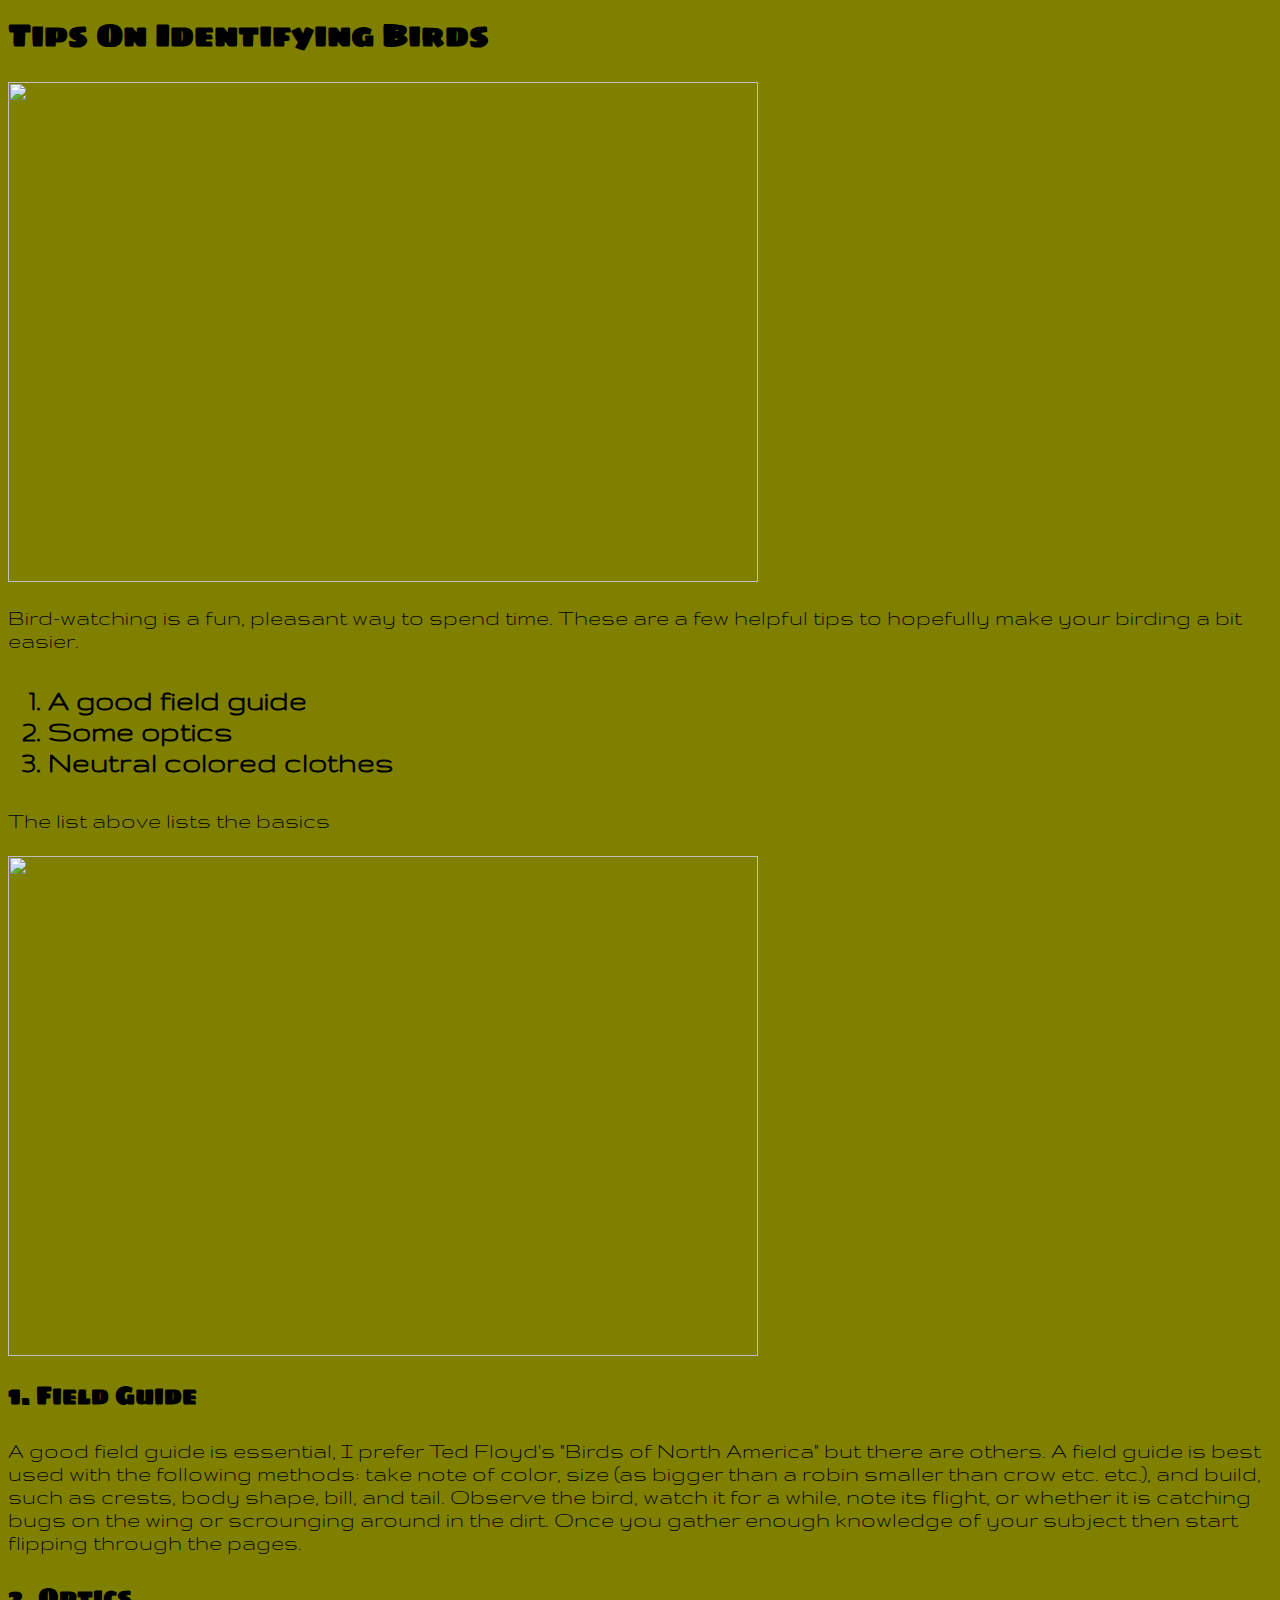
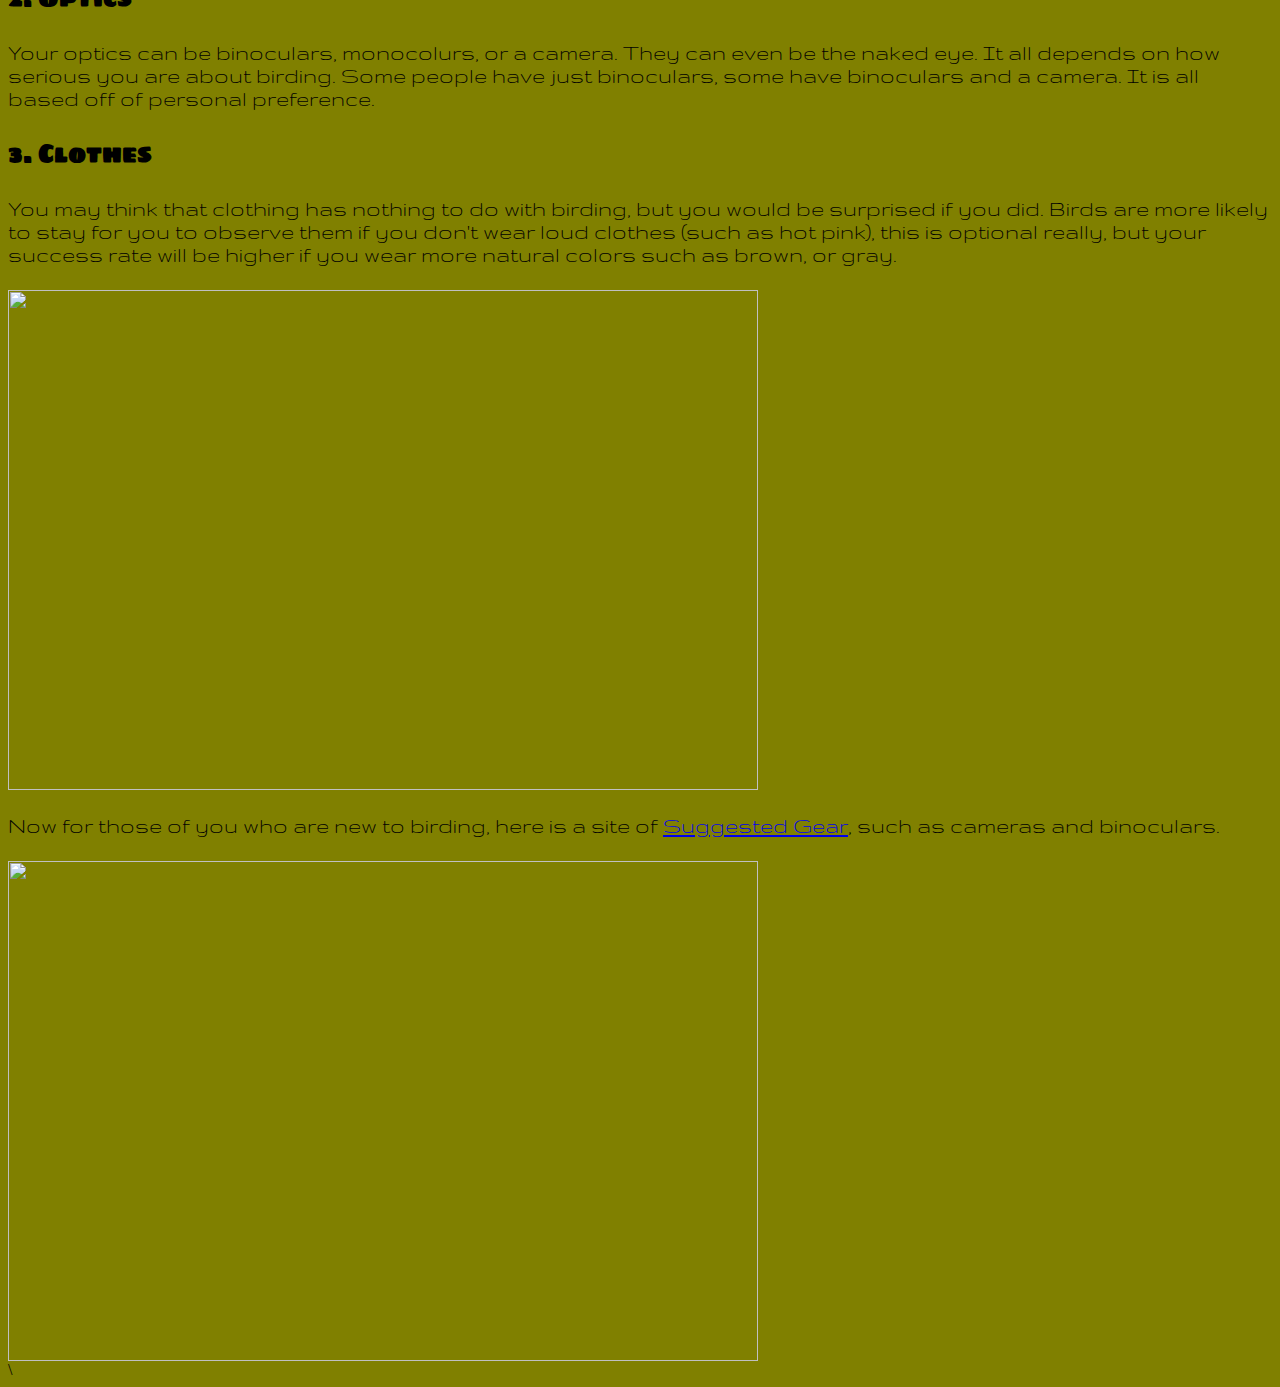
==== index.html @ 16d56406 "Create page." ====
<html>

  <head>

    <title>Identifying Birds:Homepage</title>
    <link href="./resources/style/style.css" type="text/css" rel="stylesheet"/>
    <link href="https://fonts.googleapis.com/css2?family=Sigmar+One&display=swap" rel="stylesheet">
     <link href="https://fonts.googleapis.com/css2?family=Gruppo&display=swap" rel="stylesheet">

  </head>

  <body>

    <header>

      <h1>Tips On Identifying Birds</h1>

    </header>

    <div id="firstSection">

      <img src="./resources/images/downywoodpecker1.png"width="750" height="500"/>

      <p>Bird-watching is a fun, pleasant way to spend time. These are a few
        helpful tips to hopefully make your birding a bit easier.</p>

    </div>

    <div id="secondSection">

      <ol>

        <li>A good field guide</li>
        <li>Some optics</li>
        <li>Neutral colored clothes</li>

      </ol>

    </div>

    <div id="thirdSection">

      <p>The list above lists the basics</p>

      <img src="./resources/images/songsparrow5.png"width="750" height="500"/>

    </div>

    <div id="fourthSection">

      <h2>1. Field Guide</h2>

    </div>

    <div id="fifthSection">

      <p>A good field guide is essential, I prefer Ted Floyd's "Birds of North America"
        but there are others. A field guide is best used with the following methods:
        take note of color, size (as bigger than a robin smaller than crow etc. etc.),
        and build, such as crests, body shape, bill, and tail. Observe the bird,
        watch it for a while, note its flight, or whether it is catching bugs
        on the wing or scrounging around in the dirt. Once you gather enough knowledge
        of your subject then start flipping through the pages.</p>

    </div>

    <div id="sixthSection">

      <h2>2. Optics</h2>

    </div>

    <div id="seventhSection">

      <p>Your optics can be binoculars, monocolurs, or a camera. They can even
        be the naked eye. It all depends on how serious you are about birding.
        Some people have just binoculars, some have binoculars and a camera. It
        is all based off of personal preference.</p>

    </div>

    <div id="eighthSection">

      <h2>3. Clothes</h2>

    </div>

    <div id="ninthSection">

      <p>You may think that clothing has nothing to do with birding, but you
        would be surprised if you did. Birds are more likely to stay for you to
        observe them if you don't wear loud clothes (such as hot pink), this is
        optional really, but your success rate will be higher if you wear more
        natural colors such as brown, or gray.</p>

    </div>

    <div id="tenthSection">

      <img src="./resources/images/cardinal2.png"width="750" height="500"/>

      <p>Now for those of you who are new to birding, here is a site of <a href="./pages/gear.html"target="_blank"> Suggested Gear</a>,
        such as cameras and binoculars.</p>

      <img src="./resources/images/americantreesparrow2.png"width="750" height="500"/>

    </div>

  </body>\

</html>
---- resources/style/style.css ----
*{
  background-color: olive;
}

header{
  font-family: 'Sigmar One', cursive;
}
#firstSection{
  font-family: 'Gruppo', cursive;
  font-size: 24;
}

#secondSection{
  font-family: 'Gruppo', cursive;
  font-size: 32;
  font-weight: bolder;
}

#thirdSection{
  font-family: 'Gruppo', cursive;
  font-size: 24;
}

#fourthSection{
  font-family: 'Sigmar One', cursive;
}

#fifthSection{
  font-family: 'Gruppo', cursive;
  font-size: 24;
}

#sixthSection{
  font-family: 'Sigmar One', cursive;
}

#seventhSection{
  font-family: 'Gruppo', cursive;
  font-size: 24;
}

#eighthSection{
  font-family: 'Sigmar One', cursive;
}

#ninthSection{
  font-family: 'Gruppo', cursive;
  font-size: 24;
}

#tenthSection{
  font-family: 'Gruppo', cursive;
  font-size: 24;
}
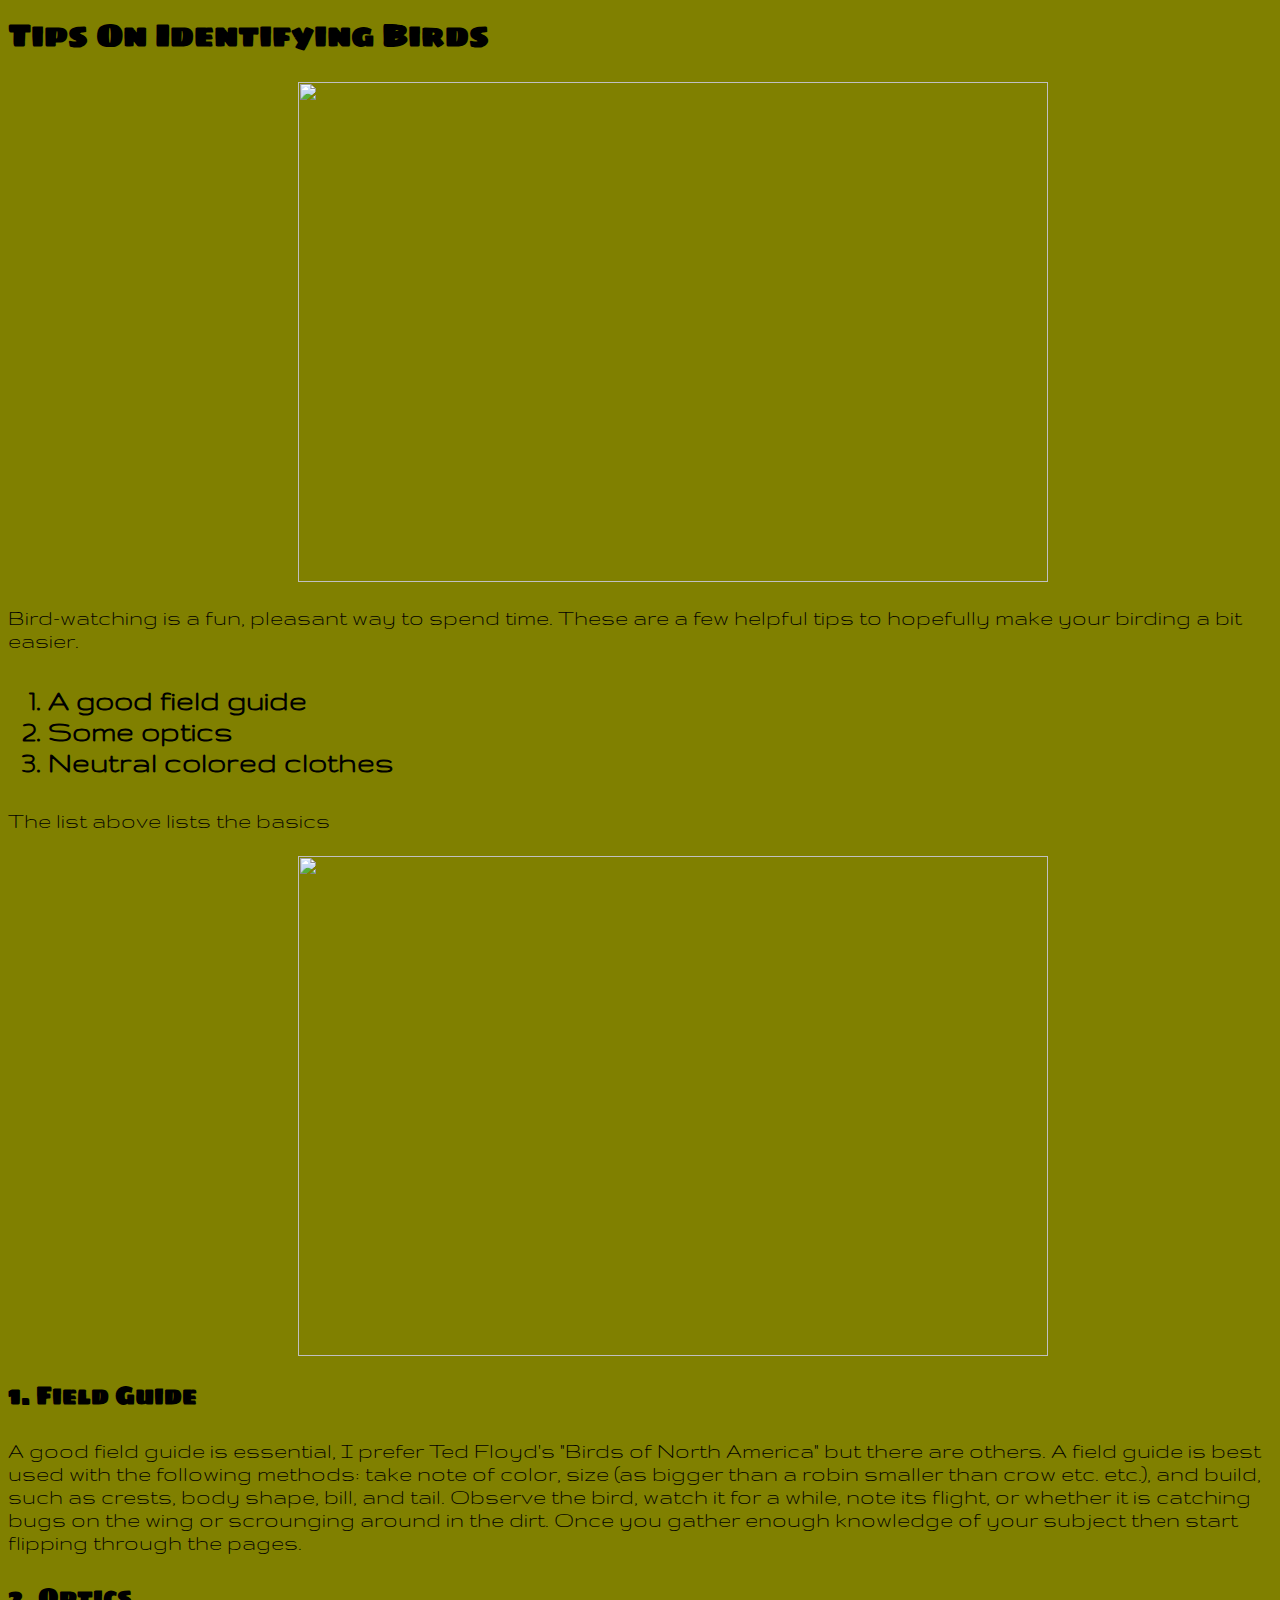
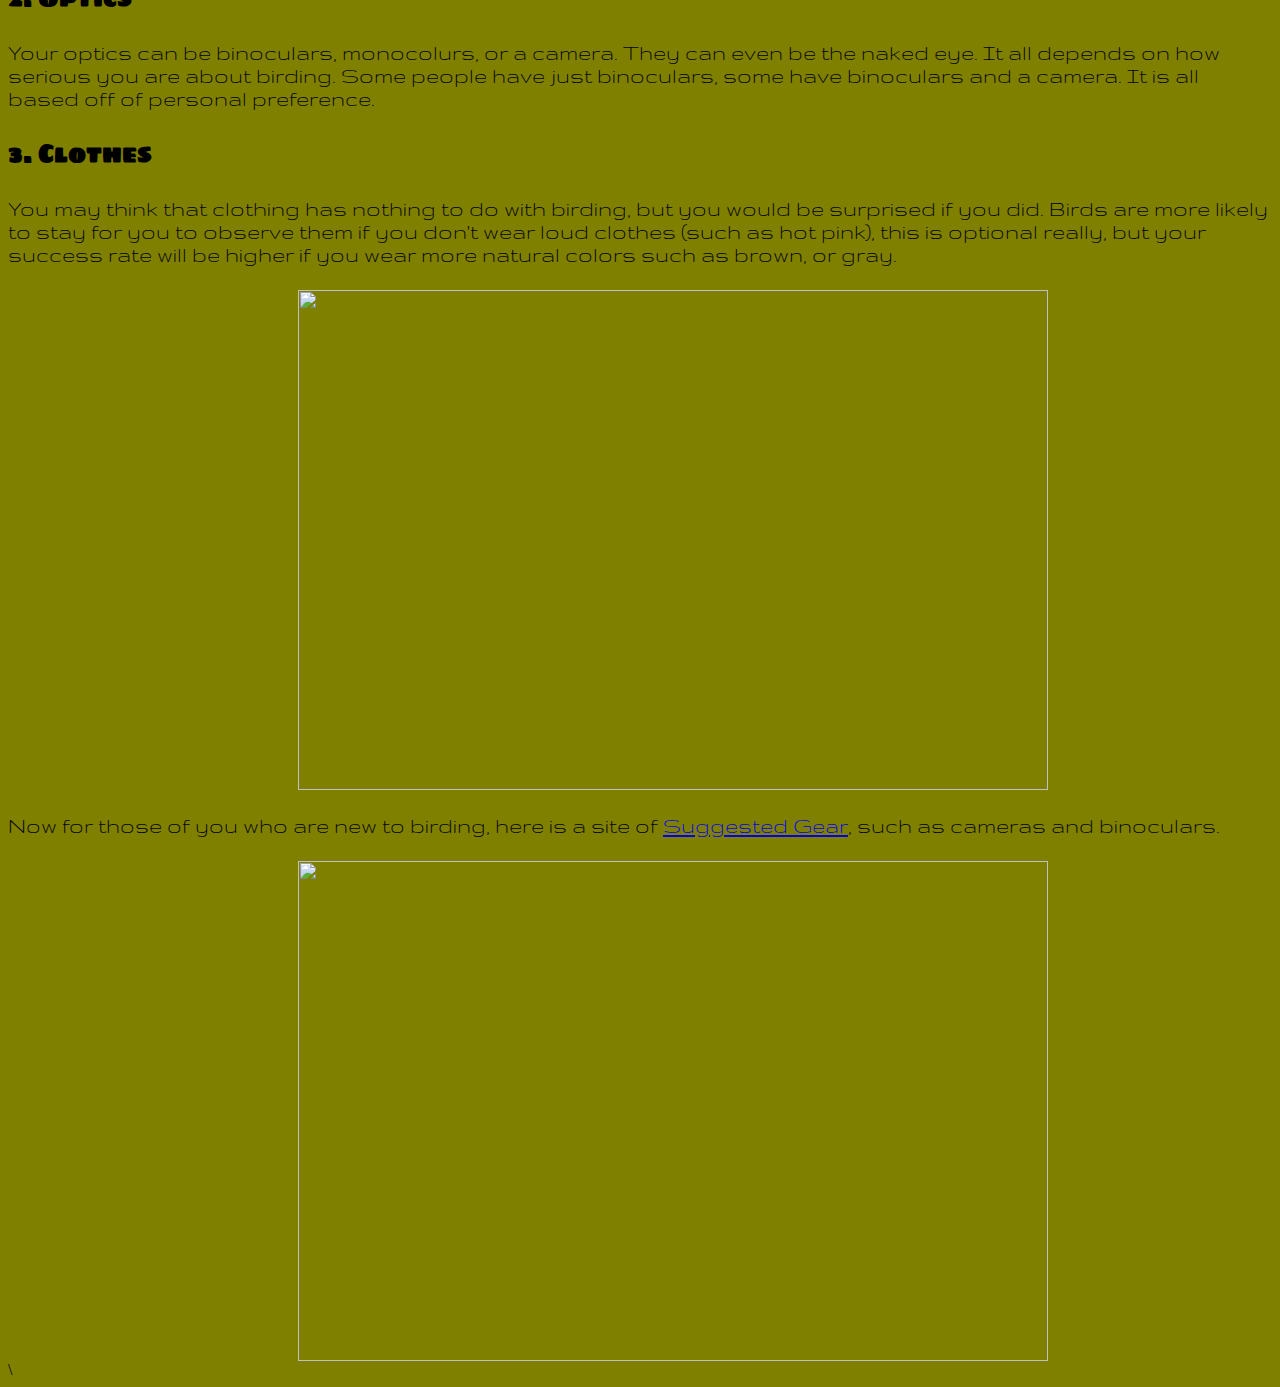
==== commit f8a6c589: "Add changes." ====
--- a/index.html
+++ b/index.html
@@ -2,10 +2,13 @@
 
   <head>
 
-    <title>Identifying Birds:Homepage</title>
+    <title>Identifying Birds: Homepage</title>
     <link href="./resources/style/style.css" type="text/css" rel="stylesheet"/>
     <link href="https://fonts.googleapis.com/css2?family=Sigmar+One&display=swap" rel="stylesheet">
-     <link href="https://fonts.googleapis.com/css2?family=Gruppo&display=swap" rel="stylesheet">
+    <link href="https://fonts.googleapis.com/css2?family=Gruppo&display=swap" rel="stylesheet">
+    <link rel="shortcut icon" href="/favicon.ico" type="image/x-icon">
+    <link rel="icon" href="./resources/images/favicon.ico" type="image/x-icon">
+    <link href="./resouces/style/reset.css" type="text/css" rel="stylesheet"/>
 
   </head>
 
--- a/resources/style/style.css
+++ b/resources/style/style.css
@@ -5,6 +5,12 @@
 header{
   font-family: 'Sigmar One', cursive;
 }
+
+img{
+  padding-left: 290px;
+  padding-right:290px;
+}
+
 #firstSection{
   font-family: 'Gruppo', cursive;
   font-size: 24;
